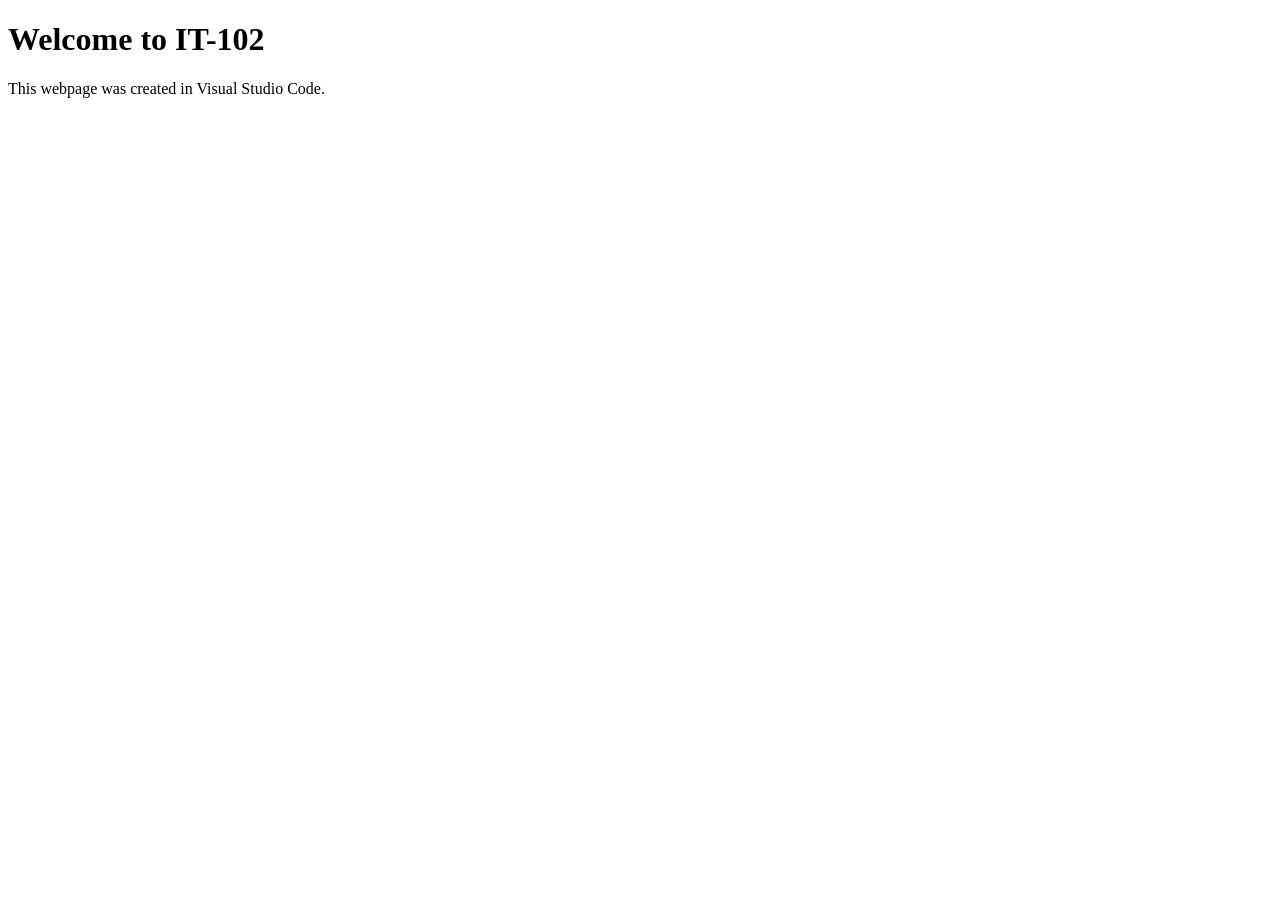
==== index.html @ 46b9227b "add index.html for class work" ====
<!DOCTYPE html>
<html lang="en">

<head>
    <meta charset="UTF-8">
    <title>IT-102 GitHub Test</title>
</head>

<body>

    <h1>Welcome to IT-102</h1>
    <p>This webpage was created in Visual Studio Code.</p>

</body>

</html>
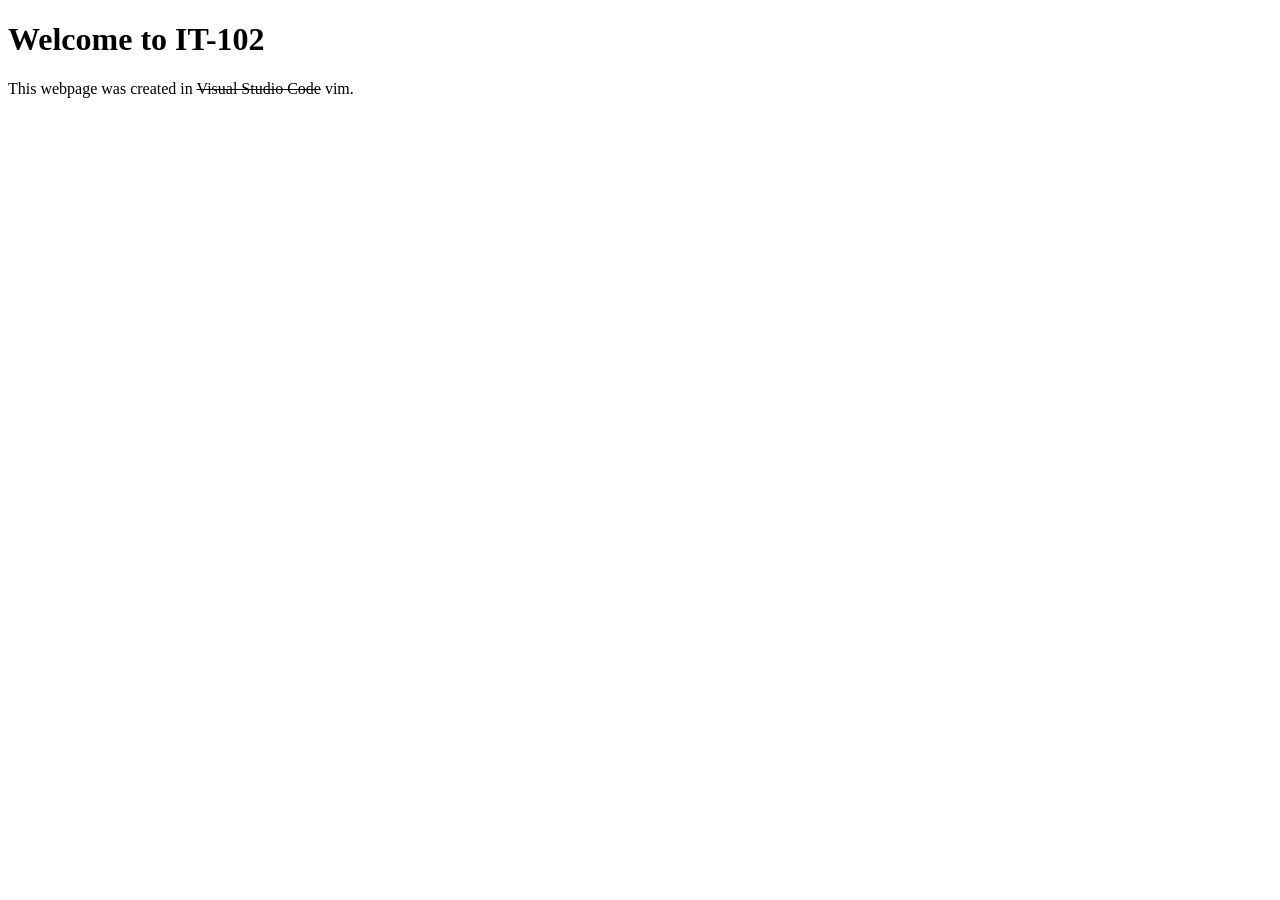
==== commit 8f9bae54: "fix lies" ====
--- a/index.html
+++ b/index.html
@@ -9,7 +9,7 @@
 <body>
 
     <h1>Welcome to IT-102</h1>
-    <p>This webpage was created in Visual Studio Code.</p>
+    <p>This webpage was created in <s>Visual Studio Code</s> vim.</p>
 
 </body>
 
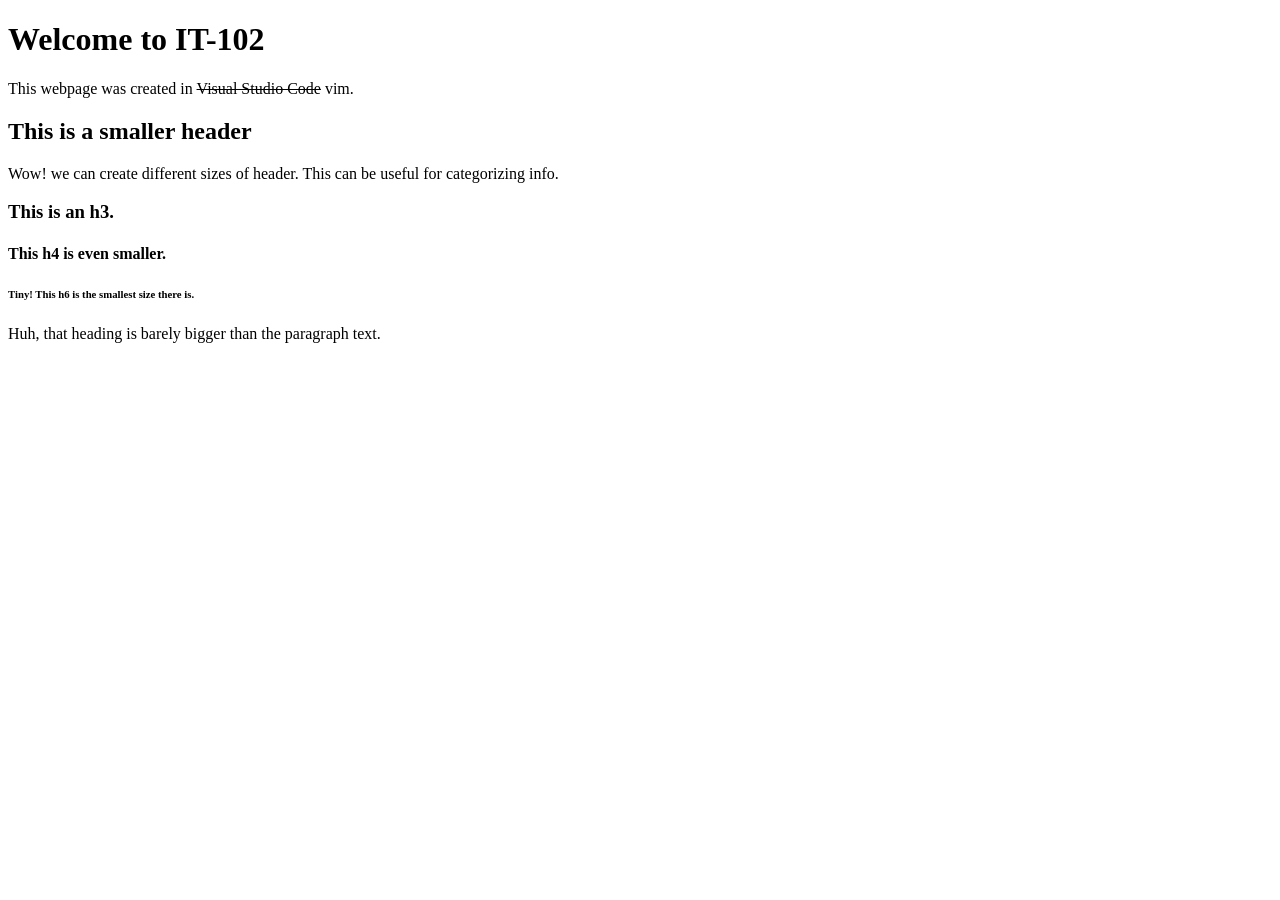
==== commit 94cb8e14: "add heading demonstrations" ====
--- a/index.html
+++ b/index.html
@@ -11,6 +11,13 @@
     <h1>Welcome to IT-102</h1>
     <p>This webpage was created in <s>Visual Studio Code</s> vim.</p>
 
+    <h2>This is a smaller header</h3>
+    <p>Wow! we can create different sizes of header. This can be useful for categorizing info.<p>
+
+    <h3>This is an h3.</p>
+    <h4>This h4 is even smaller.</h4>
+    <h6>Tiny! This h6 is the smallest size there is.</h6>
+    <p>Huh, that heading is barely bigger than the paragraph text.</p>
 </body>
 
 </html>
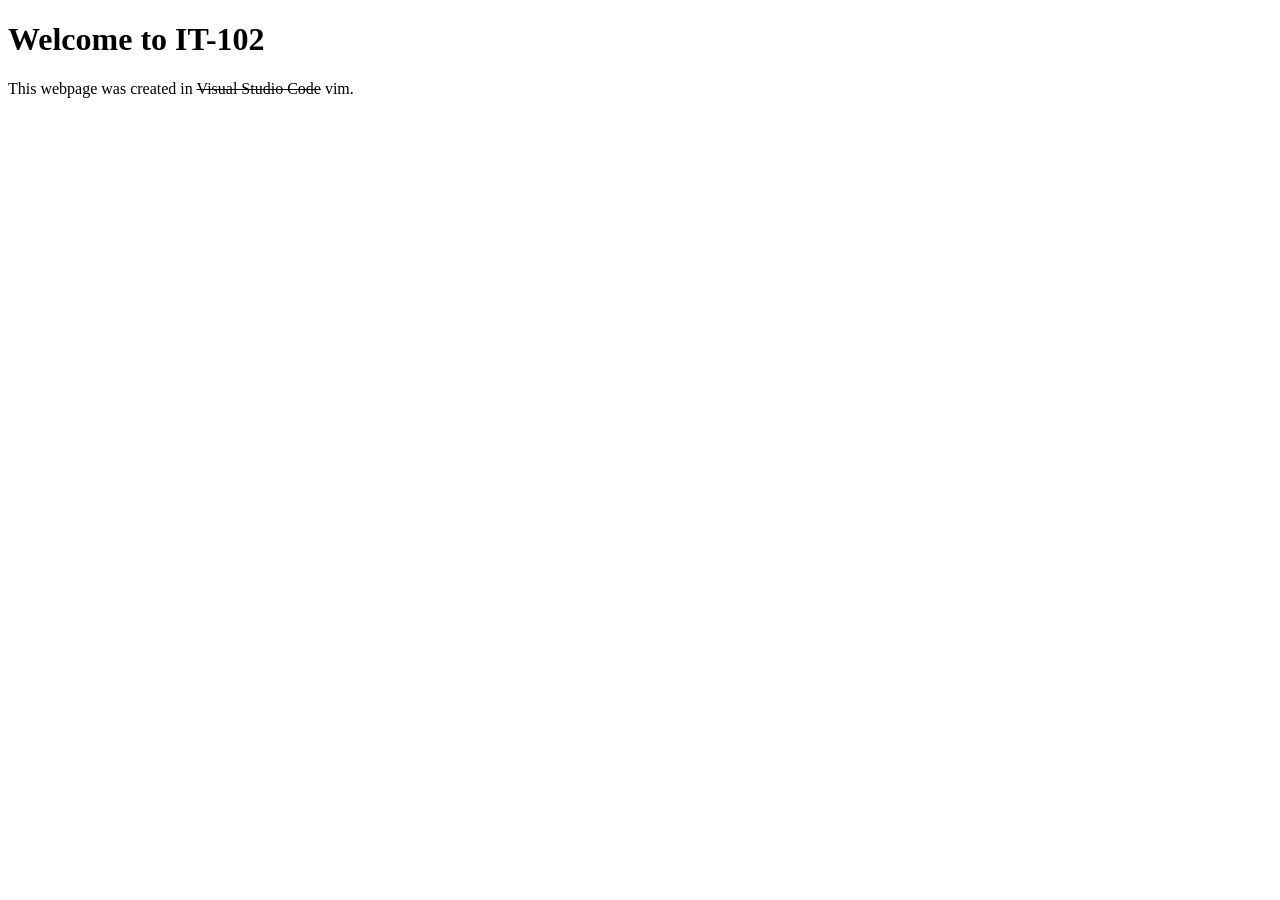
==== commit 6720e253: "follow folder structure for class" ====
--- a/index.html
+++ b/index.html
@@ -11,13 +11,6 @@
     <h1>Welcome to IT-102</h1>
     <p>This webpage was created in <s>Visual Studio Code</s> vim.</p>
 
-    <h2>This is a smaller header</h3>
-    <p>Wow! we can create different sizes of header. This can be useful for categorizing info.<p>
-
-    <h3>This is an h3.</p>
-    <h4>This h4 is even smaller.</h4>
-    <h6>Tiny! This h6 is the smallest size there is.</h6>
-    <p>Huh, that heading is barely bigger than the paragraph text.</p>
 </body>
 
 </html>
